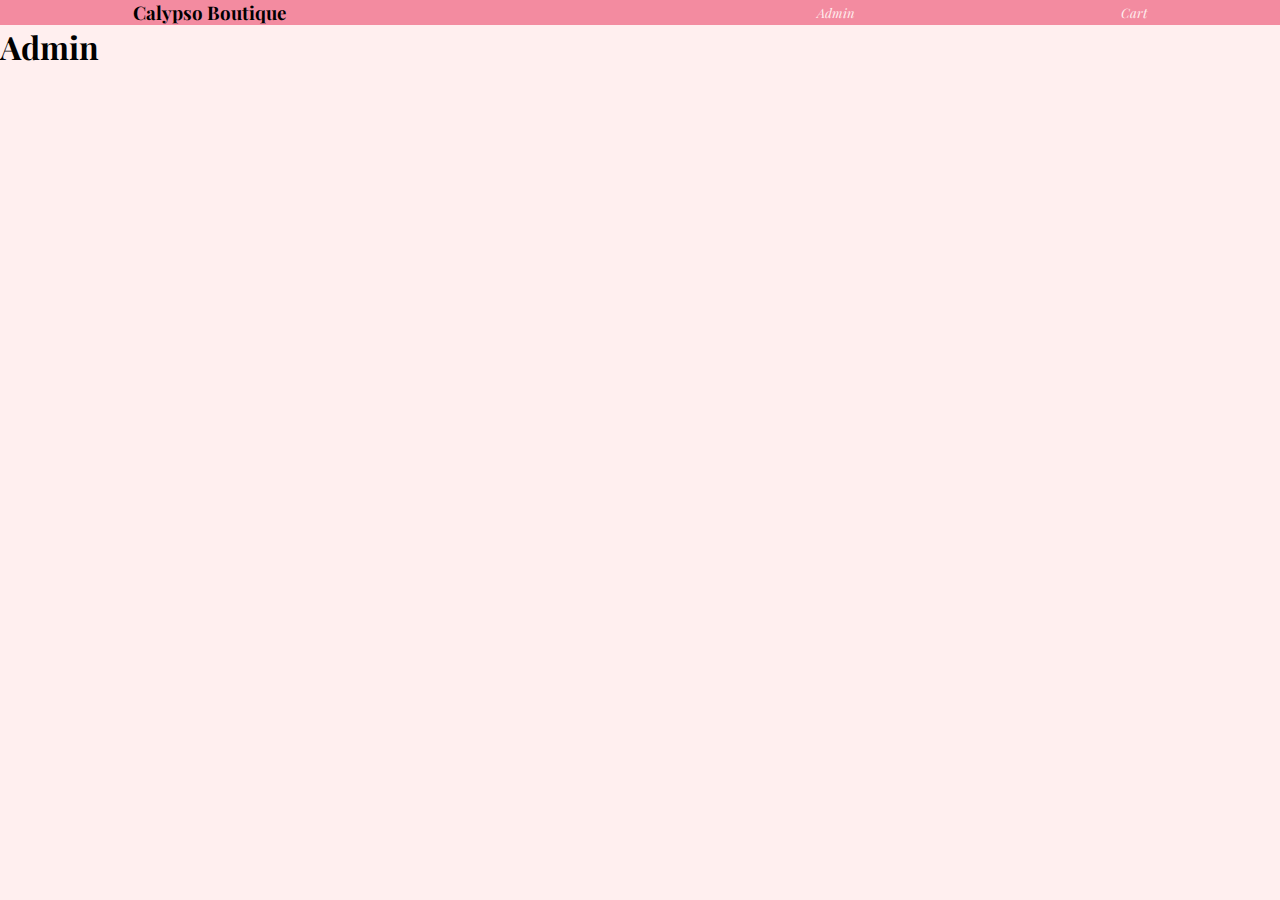
==== pages/admin.html @ 38c009e0 "add: initial structure, navbar" ====
<!DOCTYPE html>
<html lang="en">
  <head>
    <meta charset="UTF-8" />
    <meta name="viewport" content="width=device-width, initial-scale=1.0" />
    <link rel="shotcut icon" href="favicon.ico" type="image/x-icon" />
    <link rel="stylesheet" href="../CSS/style.css" />
    <title>Calypso Boutique RO</title>
  </head>
  <body>
    <div class="container">
      <div class="navbar flex justify-around items-center bg-dark">
        <div class="logo">
          <h3>Calypso Boutique</h3>
        </div>
        <div class="nav-links flex"></div>
        <a href="admin.html">Admin</a>
        <a href="cart.html">Cart</a>
      </div>
      <div class="main">
        <h1>Admin</h1>
      </div>
      <div class="footer"></div>
    </div>
  </body>
</html>
---- CSS/style.css ----
@import url("https://fonts.googleapis.com/css2?family=Dancing+Script:wght@400..700&display=swap");
@import url("https://fonts.googleapis.com/css2?family=Playfair+Display:ital,wght@0,400..900;1,400..900&display=swap");

:root {
  --primary-color: #ffefef;
  --primary-text-color: black;
  --secondary-color: #f38ba0;
}

* {
  margin: 0;
  padding: 0;
}

body {
  background-color: var(--primary-color);
  font-family: "Playfair Display", serif;
  font-optical-sizing: auto;
  font-style: normal;
}

.flex {
  display: flex;
}

.justify-around {
  justify-content: space-around;
}

.items-center {
  align-items: center;
}

.p-10 {
  padding: 10px;
}

.navbar a {
  color: var(--primary-color);
  text-decoration: none;
  font-size: 13px;
  font-style: italic;
}

.bg-dark {
  background-color: var(--secondary-color);
}

.logo a {
  font-family: "Dancing Script", cursive;
  font-optical-sizing: auto;
  font-style: normal;
  color: var(--primary-color);
  font-size: 30px;
}
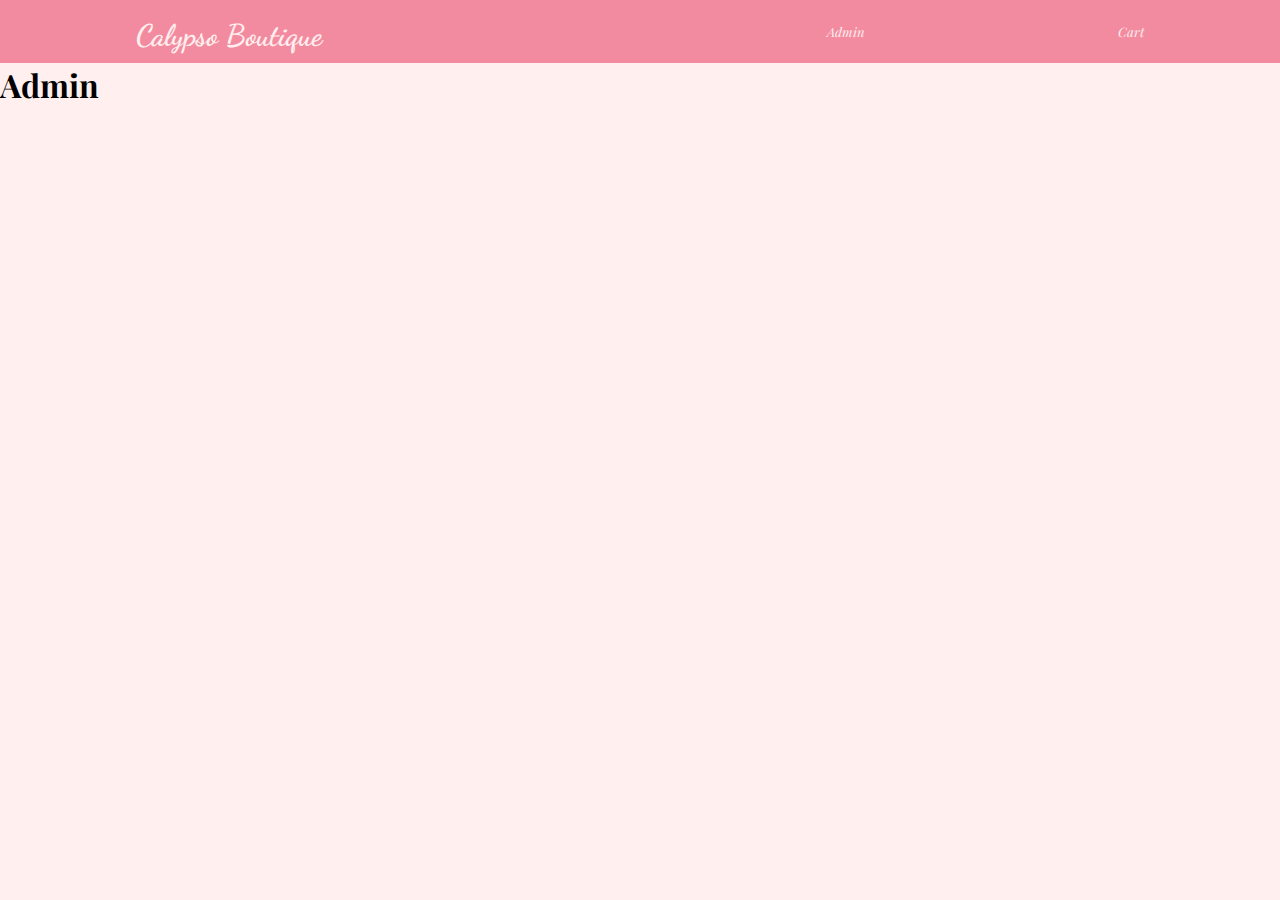
==== commit aedc7435: "update links" ====
--- a/pages/admin.html
+++ b/pages/admin.html
@@ -3,24 +3,34 @@
   <head>
     <meta charset="UTF-8" />
     <meta name="viewport" content="width=device-width, initial-scale=1.0" />
-    <link rel="shotcut icon" href="favicon.ico" type="image/x-icon" />
+    <link rel="shotcut icon" href="images/image.png" type="image/png" />
+    <link
+      rel="stylesheet"
+      href="https://cdnjs.cloudflare.com/ajax/libs/font-awesome/6.6.0/css/all.min.css"
+      integrity="sha512-Kc323vGBEqzTmouAECnVceyQqyqdsSiqLQISBL29aUW4U/M7pSPA/gEUZQqv1cwx4OnYxTxve5UMg5GT6L4JJg=="
+      crossorigin="anonymous"
+      referrerpolicy="no-referrer"
+    />
     <link rel="stylesheet" href="../CSS/style.css" />
     <title>Calypso Boutique RO</title>
   </head>
   <body>
     <div class="container">
-      <div class="navbar flex justify-around items-center bg-dark">
+      <div class="navbar flex justify-around items-center bg-dark p-10">
         <div class="logo">
-          <h3>Calypso Boutique</h3>
+          <h1>
+            <a href="../index.html">Calypso Boutique</a>
+          </h1>
         </div>
         <div class="nav-links flex"></div>
-        <a href="admin.html">Admin</a>
-        <a href="cart.html">Cart</a>
+        <a href="admin.html"> <i class="fa-solid fa-user-tie"></i> Admin</a>
+        <a href="cart.html"> <i class="fa-solid fa-cart-shopping"></i> Cart</a>
       </div>
       <div class="main">
         <h1>Admin</h1>
       </div>
       <div class="footer"></div>
     </div>
+    <script src="index.js"></script>
   </body>
 </html>
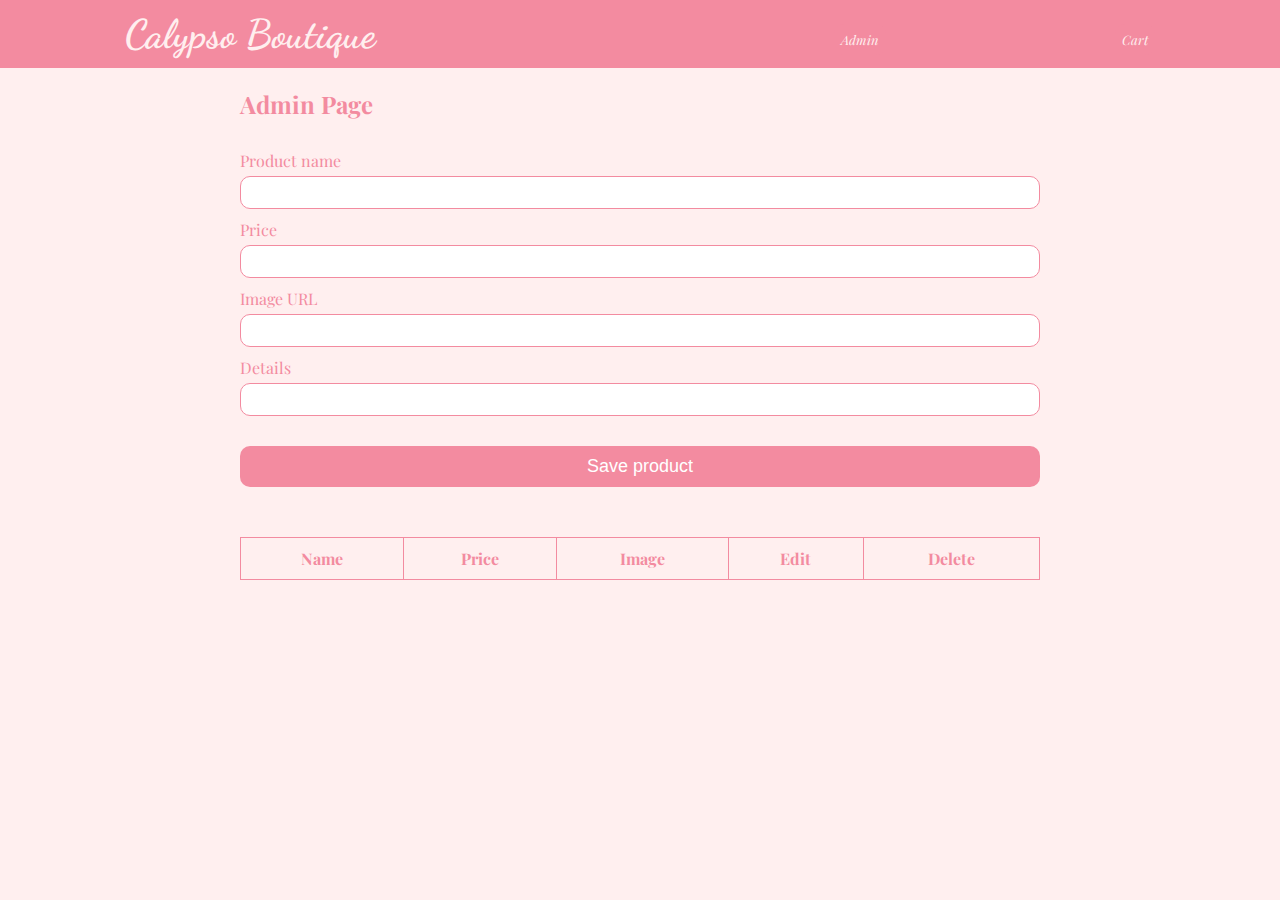
==== commit 08eb7fc5: "feat: admin page HTML + CSS" ====
--- a/pages/admin.html
+++ b/pages/admin.html
@@ -13,6 +13,7 @@
     />
     <link rel="stylesheet" href="../CSS/style.css" />
     <title>Calypso Boutique RO</title>
+    <link rel="stylesheet" href="../CSS/admin.css" />
   </head>
   <body>
     <div class="container">
@@ -27,7 +28,37 @@
         <a href="cart.html"> <i class="fa-solid fa-cart-shopping"></i> Cart</a>
       </div>
       <div class="main">
-        <h1>Admin</h1>
+        <h2>Admin Page</h2>
+        <form id="product">
+          <div>
+            <label for="name">Product name</label>
+            <input type="text" id="name" />
+          </div>
+          <div>
+            <label for="price">Price</label>
+            <input type="text" id="price" />
+          </div>
+          <div>
+            <label for="image-url">Image URL</label>
+            <input type="text" id="image-url" />
+          </div>
+          <div>
+            <label for="details">Details</label>
+            <input type="text" id="details" />
+          </div>
+          <button>Save product</button>
+        </form>
+        <table id="products-table">
+          <thead>
+            <tr>
+              <th>Name</th>
+              <th>Price</th>
+              <th>Image</th>
+              <th>Edit</th>
+              <th>Delete</th>
+            </tr>
+          </thead>
+        </table>
       </div>
       <div class="footer"></div>
     </div>
--- a/CSS/style.css
+++ b/CSS/style.css
@@ -17,14 +17,41 @@
   font-family: "Playfair Display", serif;
   font-optical-sizing: auto;
   font-style: normal;
+  color: #f38ba0;
+}
+
+div > a {
+  color: #f38ba0;
+  cursor: pointer;
+  text-decoration: none;
+  margin-top: 10px;
+  padding: 7px;
+  font-size: 18px;
+  background-color: var(--secondary-color);
+  border: none;
+  border-radius: 10px;
+  color: white;
 }
 
 .flex {
   display: flex;
 }
 
+.flex-col {
+  display: flex;
+  flex-direction: column;
+}
+
 .justify-around {
   justify-content: space-around;
+}
+
+.justify-between {
+  justify-content: space-between;
+}
+
+.wrap {
+  flex-wrap: wrap;
 }
 
 .items-center {
@@ -33,6 +60,14 @@
 
 .p-10 {
   padding: 10px;
+}
+
+.gap-50 {
+  gap: 50px;
+}
+
+.p-50 {
+  padding: 50px;
 }
 
 .navbar a {
@@ -51,5 +86,21 @@
   font-optical-sizing: auto;
   font-style: normal;
   color: var(--primary-color);
-  font-size: 30px;
+  font-size: 40px;
 }
+
+.product-card {
+  position: relative;
+  max-width: 355px;
+  border-radius: 25px;
+  padding: 20px 30px 30px 30px;
+  background: var(--primary-color);
+  box-shadow: 0 5px 10px rgba(0, 0, 0, 0.2);
+  overflow: hidden;
+  margin-right: 20px;
+}
+
+img {
+  width: 220px;
+  height: 300px;
+}
--- a/CSS/admin.css
+++ b/CSS/admin.css
@@ -0,0 +1,71 @@
+:root {
+  --primary-color: #ffefef;
+  --primary-text-color: black;
+  --secondary-color: #f38ba0;
+}
+
+.main {
+  max-width: 800px;
+  margin: 0 auto;
+  padding: 20px;
+}
+
+h2 {
+  margin-bottom: 30px;
+}
+
+form {
+  display: flex;
+  flex-direction: column;
+  gap: 10px;
+  margin-bottom: 50px;
+}
+
+button {
+  margin-top: 20px;
+}
+
+form > div {
+  display: flex;
+  flex-direction: column;
+}
+
+form > div > input {
+  padding: 5px;
+  font-size: 18px;
+  border-radius: 10px;
+  border: 1px solid var(--secondary-color);
+}
+
+form > div > label {
+  margin-bottom: 5px;
+}
+
+form > button {
+  padding: 10px;
+  font-size: 18px;
+  background-color: var(--secondary-color);
+  border: none;
+  border-radius: 10px;
+  color: white;
+}
+
+button {
+  cursor: pointer;
+}
+
+table {
+  width: 100%;
+  border-collapse: collapse;
+}
+
+table,
+th,
+td {
+  border: 1px solid var(--secondary-color);
+}
+
+th,
+td {
+  padding: 10px;
+}
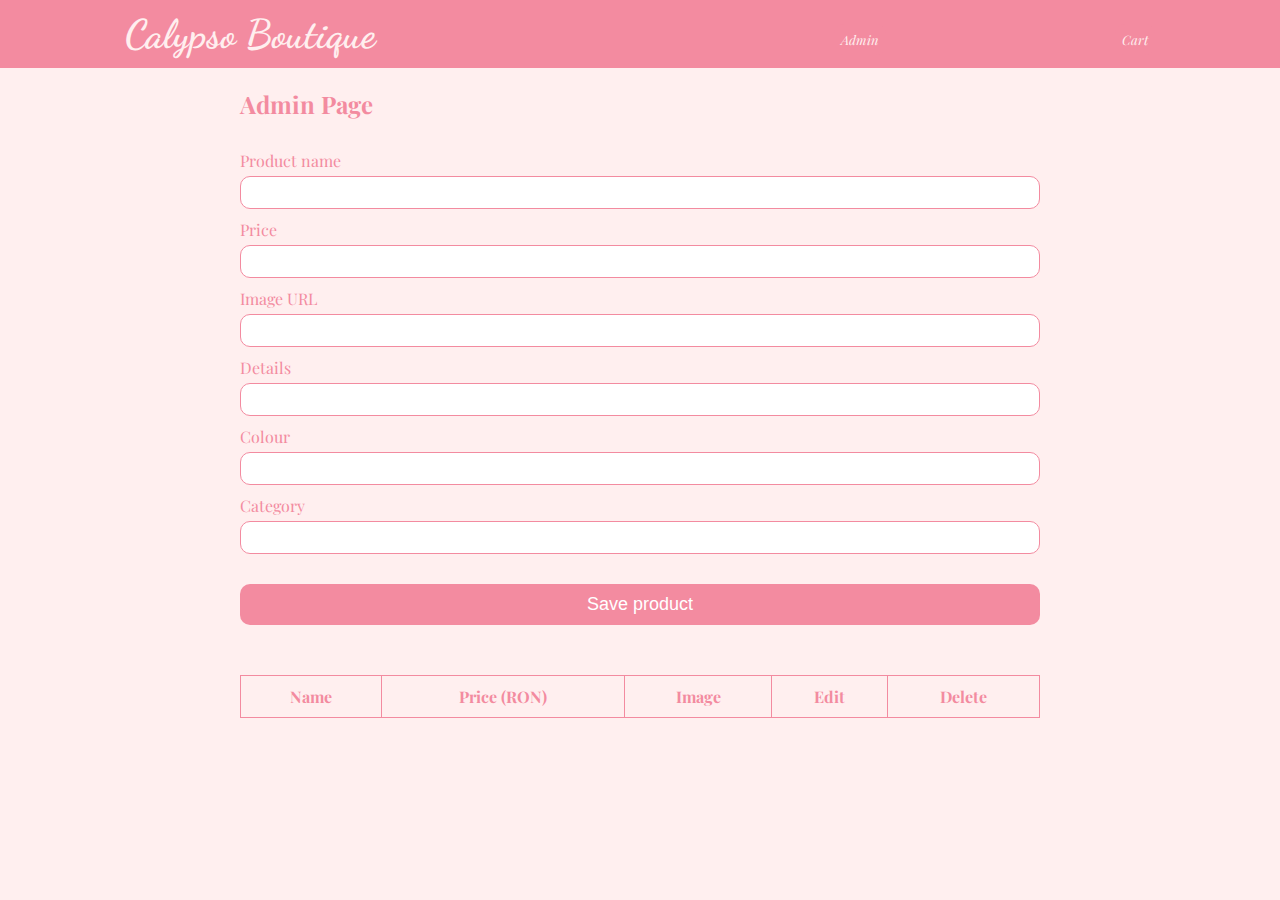
==== commit e4992ef3: "feat: save product - admin page" ====
--- a/pages/admin.html
+++ b/pages/admin.html
@@ -29,7 +29,7 @@
       </div>
       <div class="main">
         <h2>Admin Page</h2>
-        <form id="product">
+        <form id="product-form">
           <div>
             <label for="name">Product name</label>
             <input type="text" id="name" />
@@ -46,22 +46,31 @@
             <label for="details">Details</label>
             <input type="text" id="details" />
           </div>
-          <button>Save product</button>
+          <div>
+            <label for="colour">Colour</label>
+            <input type="text" id="colour" />
+          </div>
+          <div>
+            <label for="category">Category</label>
+            <input type="text" id="category" />
+          </div>
+          <button id="save-btn">Save product</button>
         </form>
         <table id="products-table">
           <thead>
             <tr>
               <th>Name</th>
-              <th>Price</th>
+              <th>Price (RON)</th>
               <th>Image</th>
               <th>Edit</th>
               <th>Delete</th>
             </tr>
           </thead>
+          <tbody></tbody>
         </table>
       </div>
       <div class="footer"></div>
     </div>
-    <script src="index.js"></script>
+    <script type="module" src="../JS/admin.js"></script>
   </body>
 </html>
--- a/CSS/admin.css
+++ b/CSS/admin.css
@@ -69,3 +69,8 @@
 td {
   padding: 10px;
 }
+
+img {
+  height: 90px;
+  width: 90px;
+}
